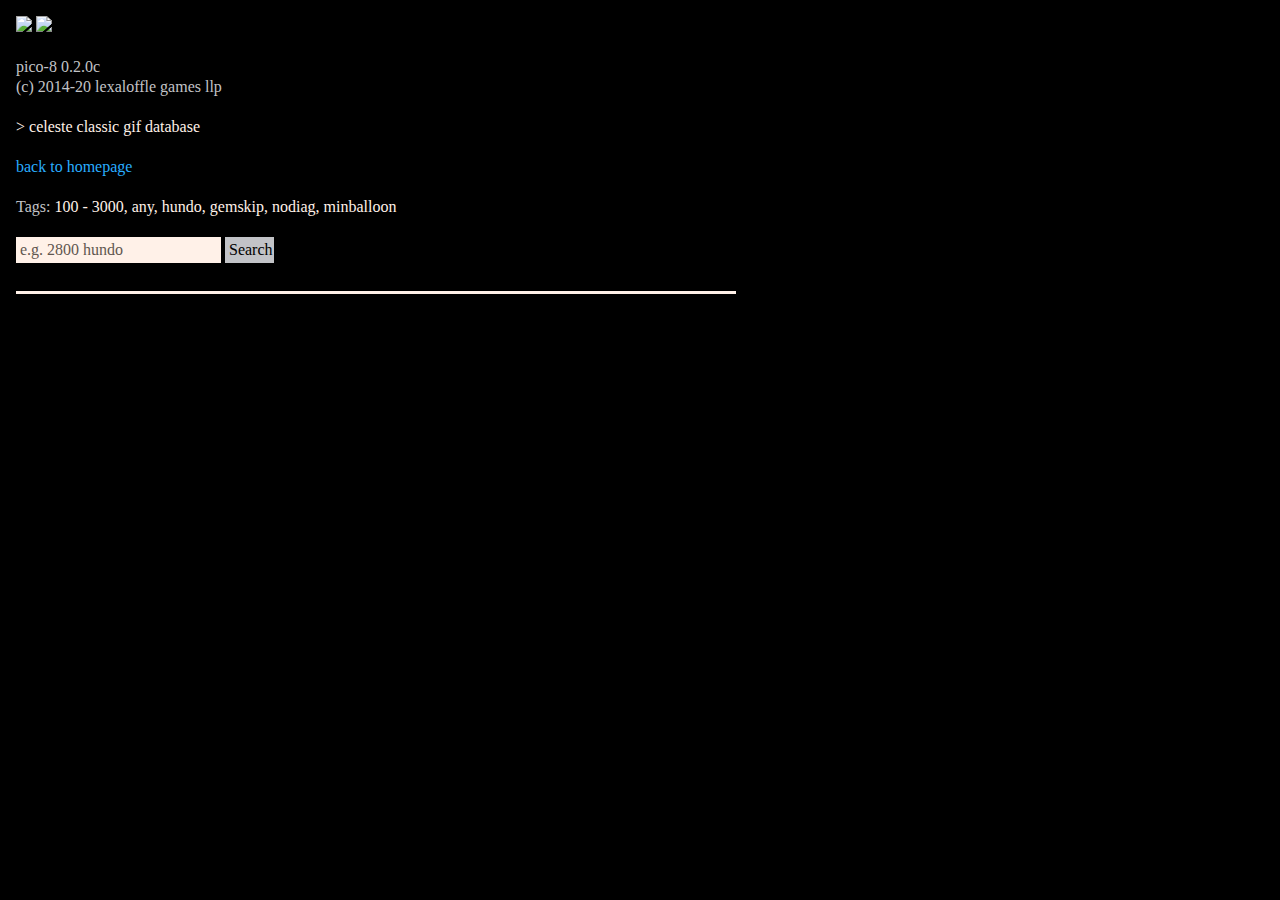
==== index.html @ 74f6abf5 "0.2.0c" ====
<!DOCTYPE html>
<html>
  <head>
    <meta charset="UTF-8">
    <title>CELESTE Classic GIF Database</title>
    <link rel="stylesheet" href="styles.css">
    <link rel="shortcut icon" href="favicon.ico" type="image/x-icon">
  </head>

  <body>
    <div class="bootup">
      <img src="p8logo.png"> <img src="maddy.png" style="height:1.5em"><br><br>
      pico-8 0.2.0c<br>
      (c) 2014-20 lexaloffle games llp<br>
      <br>
    </div>
    <div class='content'>
      > celeste classic gif database<br>
      <br>
      <a href="../">back to homepage</a>
      <br>
      <br>
      <em>Tags:</em> 100 - 3000, any, hundo, gemskip, nodiag, minballoon
      <br>
      <br>
      <input id='search' type='text' placeholder="e.g. 2800 hundo"></input>
      <button id='submit' type='button'>Search</button>
      <br><br>
      <hr>
      <br>
    </div>
    <div id='gifs'></div>
    <script type="text/JavaScript" src="gifsearch.js"></script>
  </body>
</html>
---- styles.css ----
@font-face {
  font-family: 'pico-8';
  src: url('font/pico-8-webfont.woff') format('woff'),
       url('font/pico-8-webfont.woff2') format('woff2'),
       url('font/pico-8.ttf') format('truetype');
  font-weight: normal;
  font-style: normal;
}

@font-face {
  font-family: 'pico-8-smooth';
  src: url('font/pico-8-smooth-webfont.woff') format('woff'),
       url('font/pico-8-smooth-webfont.woff2') format('woff2'),
       url('font/pico-8-smooth.otf') format('opentype');
  font-weight: normal;
  font-style: normal;
}

body {
  margin: 8px;
  padding: 8px;

  width: 100vw - 8px;
  height: 100vh - 8px;

  font-family: 'pico-8-smooth';
  line-height: 1.25;
  background-color: #000;
}

.bootup {
  color: #c2c3c7;
}

.content {
  color: #fff1e8;
}

.content em {
  font-weight: normal;
  font-style: normal;
  color: #c2c3c7;
}

.content a:link, a:visited, a:active {
  color: #29adff;
  text-decoration: none;
}

.content a:hover {
  color: #fff1e8;
}

.content hr {
  border-top: 0.19em solid #fff1e8;
  border-bottom: 0;
  border-left: 0;
  border-right: 0;
  text-align: left;
  margin-left: 0;
  width: min(720px, 80vw);
}

input {
  font-family: 'pico-8';
  font-size: 1em;
  border: none;
  padding: 4px 1px 4px 4px;
  background-color: #fff1e8;
}

input::placeholder {
  color: #5f574f;
}

button {
  font-family: 'pico-8';
  font-size: 1em;
  border: none;
  padding: 4px 1px 4px 4px;
  background-color: #c2c3c7;
}

input:focus, button:focus {
  outline: none;
}

#gifs {
  line-height: 1.0;
}

#gifs img {
  border-radius: 5%;
  margin-right: 5px;
  margin-bottom: 5px;
}
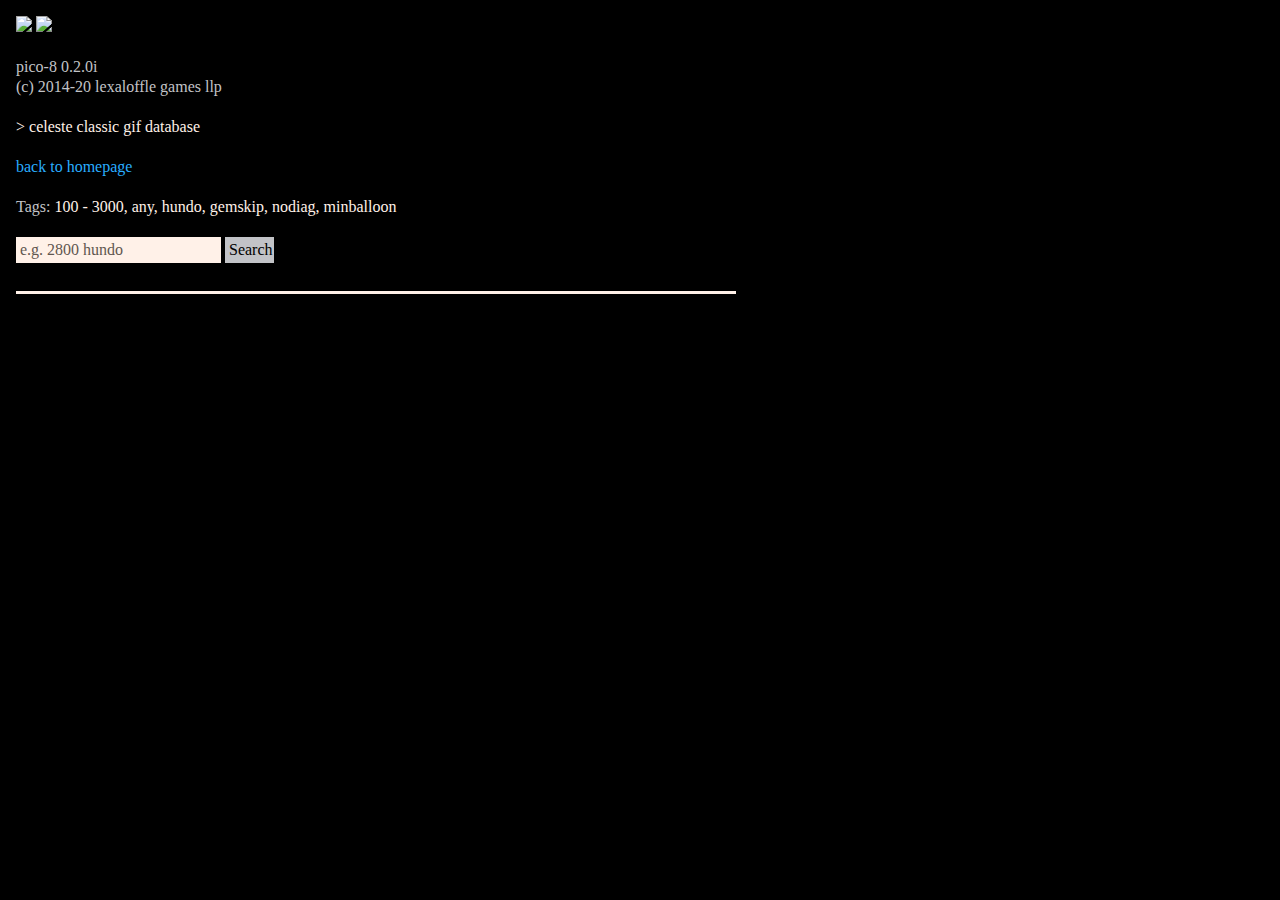
==== commit ca12ee0e: "0.2.0i" ====
--- a/index.html
+++ b/index.html
@@ -10,7 +10,7 @@
   <body>
     <div class="bootup">
       <img src="p8logo.png"> <img src="maddy.png" style="height:1.5em"><br><br>
-      pico-8 0.2.0c<br>
+      pico-8 0.2.0i<br>
       (c) 2014-20 lexaloffle games llp<br>
       <br>
     </div>
